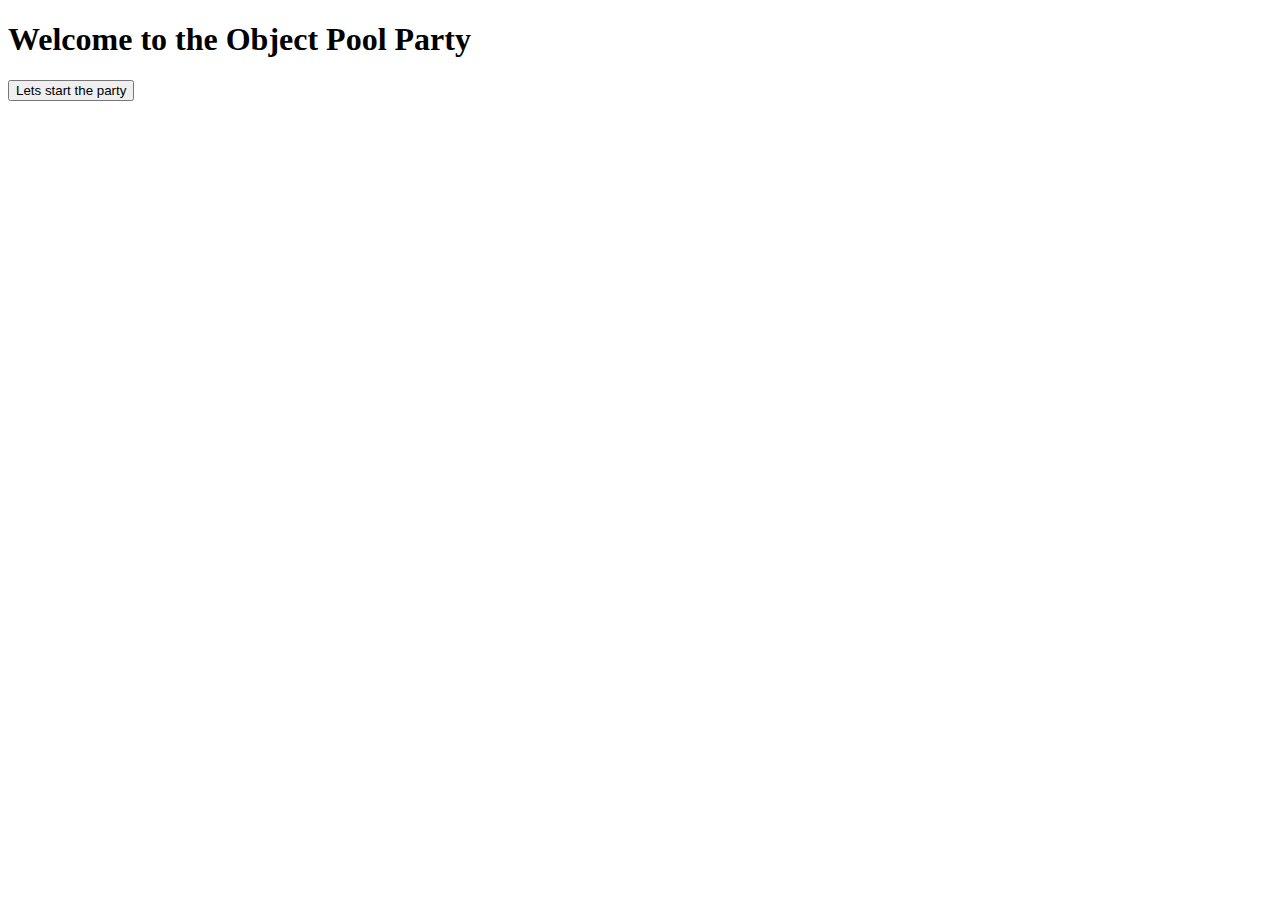
==== ObjectPoolPattern/index.html @ 8f21540a "created basic Object Pool" ====
<!DOCTYPE html>
<html lang="en-US">
    <head>
        <h1 id="title">Welcome to the Object Pool Party</h1>
        <meta charset="UTF-8">
        <meta name="viewport" content="width=device-width, initial-scale=1">
    </head>
    
    <body>
        <button id="Begin Pool Party" onclick="beginPoolParty()">Lets start the party</button>
    </body>
    <script type="module" src="main.js"></script>
</html>
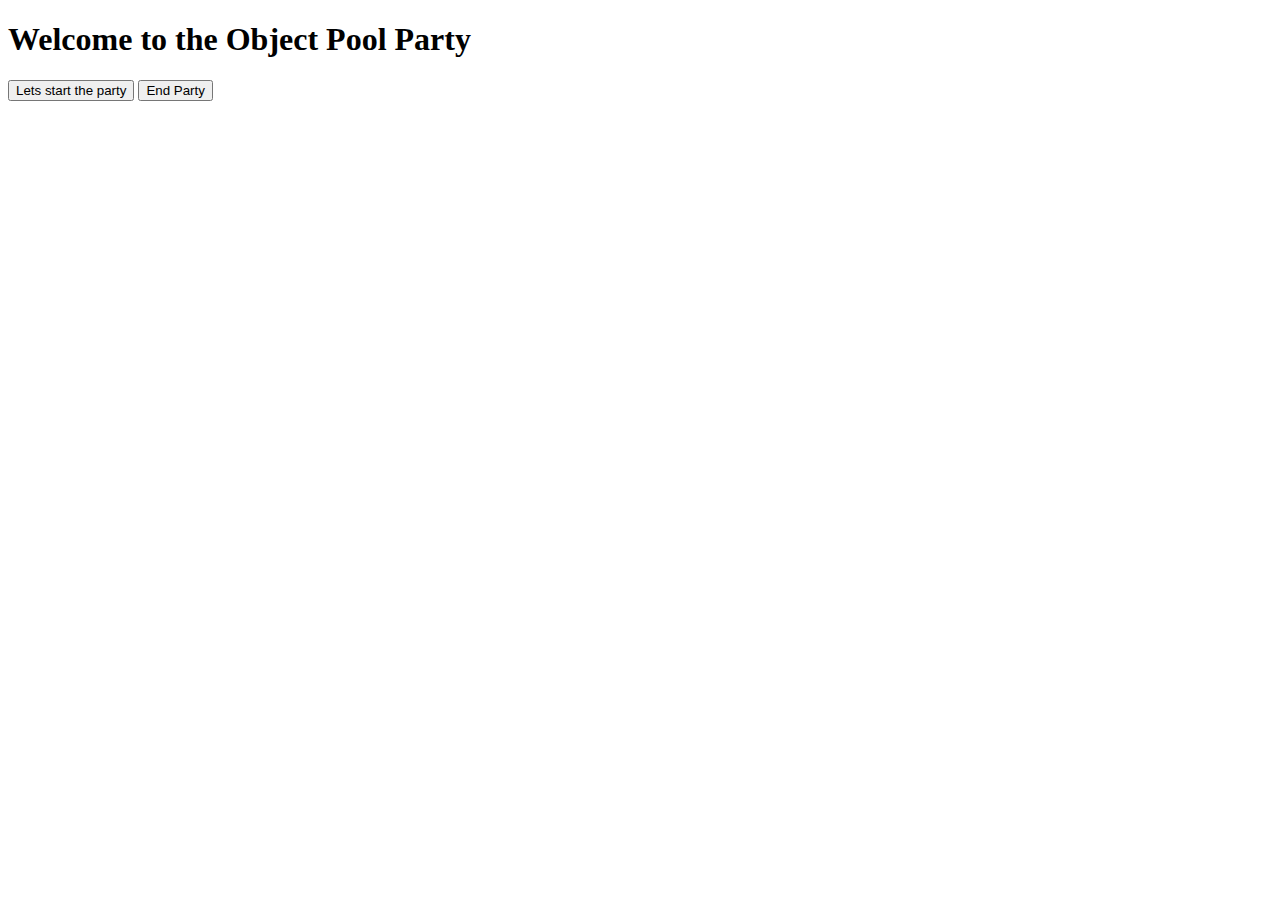
==== commit 6b18cb2e: "object pool is properly working" ====
--- a/ObjectPoolPattern/index.html
+++ b/ObjectPoolPattern/index.html
@@ -8,6 +8,7 @@
     
     <body>
         <button id="Begin Pool Party" onclick="beginPoolParty()">Lets start the party</button>
+        <button id="EndParty" onclick="endParty()">End Party</button>
     </body>
     <script type="module" src="main.js"></script>
 </html>